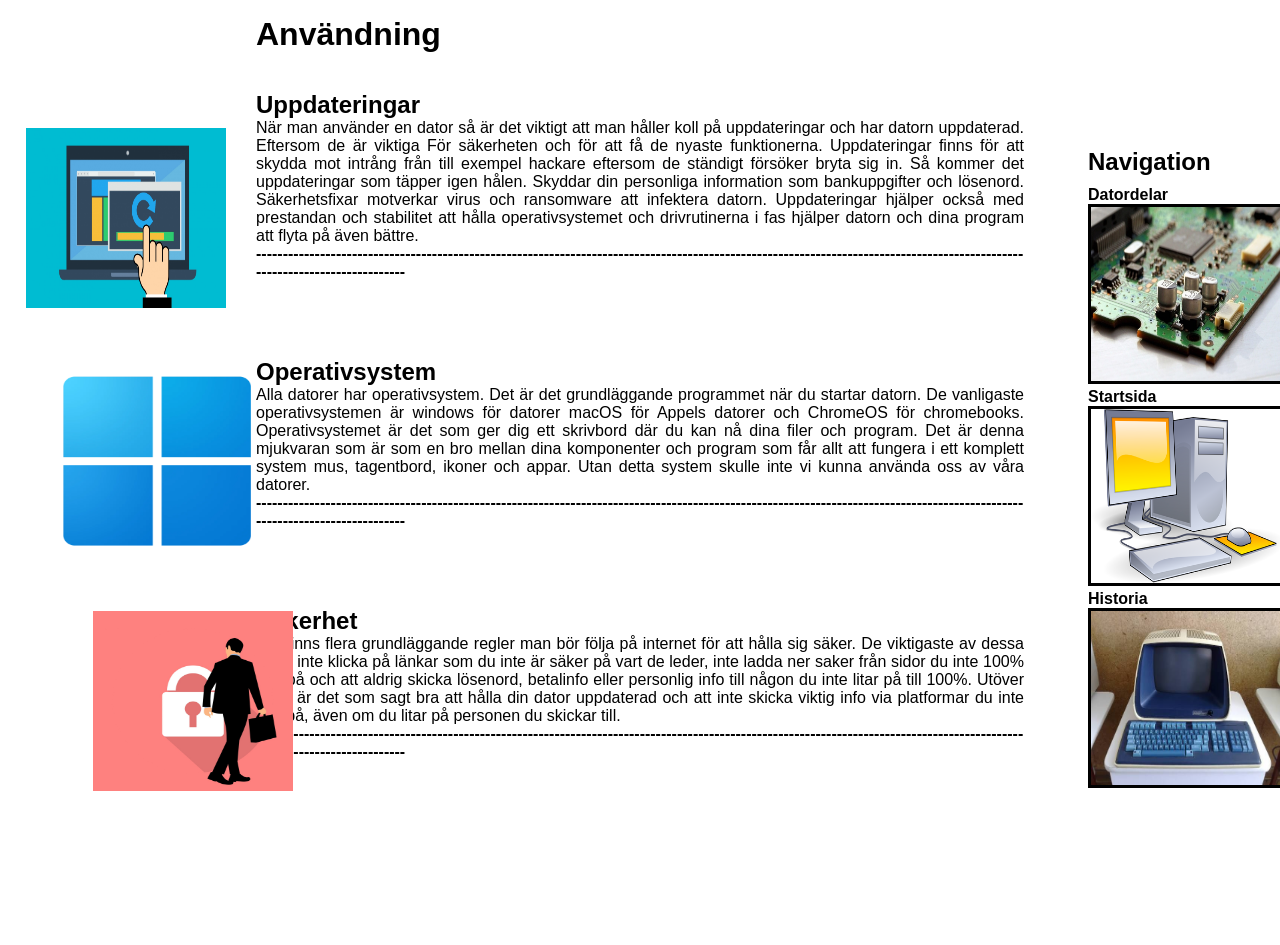
==== HTML_sidor/Användning.html @ 8cd44ede "Add files via upload initial upload" ====
<!DOCTYPE html>
<html>
   <head>
        <title>
            Användning av en dator
        </title>
   </head>
    <link rel="stylesheet" href="/CSS/Användning.css"> 
    <nav>
        <h2>
            Navigation
        </h2>
        <div class = "Användning">
            <text>
                <p>
                    <strong>
                        Datordelar
                    </strong>
                </p>
            </text>
            <a href="Datordelar.html"><img src="/Images/Datordelar.jpg" alt="Datordelar"></a>
        </div>
        <div class = "Startsida">
            <text>
                <p>
                    <strong>
                        Startsida
                    </strong>
                </p>
            </text>
            <a href="/Index.html"><img src="/Images/Startsida_nav_bild.jpg" alt="Startsida"></a>
        </div>
        <div class = "Historia">
            <text>
                <p>
                    <strong>
                        Historia
                    </strong>
                </p>
            </text>
            <a href= "Historia.html"><img src="/Images/Historia_startsida.jpg" alt="Historia"></a>
        </div>
    </nav>
   <body>
        <h1>
            Användning
        </h1>
        <div class="Uppdateringar">
            <h2>
                Uppdateringar
            </h2>
            <p> 
                När man använder en dator så är det viktigt att man håller koll på uppdateringar 
                och har datorn uppdaterad. 
                Eftersom de är viktiga För säkerheten och för att få de nyaste funktionerna. 
                Uppdateringar finns för att skydda mot intrång från till exempel hackare eftersom de
                ständigt försöker bryta sig in. Så kommer det uppdateringar som täpper igen hålen. 
                Skyddar din personliga information som bankuppgifter och lösenord. Säkerhetsfixar motverkar 
                virus och ransomware att infektera datorn. Uppdateringar hjälper också med prestandan
                och stabilitet att hålla operativsystemet och drivrutinerna i fas hjälper datorn och 
                dina program att flyta på även bättre.
            </p>
        </div>
        <p><strong>----------------------------------------------------------------------------------------------------------------------------------------------------------------------------</strong></p>
        <div class="Operativsystem">
            <h2>
                Operativsystem 
            </h2>
            <p>
                Alla datorer har operativsystem. Det är det grundläggande programmet när du startar
                datorn. De vanligaste operativsystemen är windows för datorer macOS för Appels datorer
                och ChromeOS för chromebooks. Operativsystemet är det som ger dig ett skrivbord där du
                kan nå dina filer och program. Det är denna mjukvaran som är som en bro mellan dina 
                komponenter och program som får allt att fungera i ett komplett system mus, 
                tagentbord, ikoner och appar. Utan detta system skulle inte vi kunna använda oss av 
                våra datorer. 
            </p>
        </div>
        <p><strong>----------------------------------------------------------------------------------------------------------------------------------------------------------------------------</strong></p>
        <div class="Säkerhet">
            <h2>
                Säkerhet
            </h2>
            <p>
                Det finns flera grundläggande regler man bör följa på internet för att hålla sig säker. De viktigaste av dessa är att
                inte klicka på länkar som du inte är säker på vart de leder, inte ladda ner saker från sidor du inte 100% litar på och att aldrig skicka lösenord, betalinfo eller personlig info
                till någon du inte litar på till 100%. Utöver detta är det som sagt bra att hålla din dator uppdaterad och att inte skicka viktig info via platformar du inte litar på, även om du litar på personen du skickar till.
            </p> 
        </div>
        <p><strong>----------------------------------------------------------------------------------------------------------------------------------------------------------------------------</strong></p>
        <div class="Bilder">
            <img class="Uppdateringar_bild" src="/Images/software-update.jpg" alt="Bild på en laptop som uppdateras">
            
            <img class="Operativsystem_bild" src="/Images/Logo_Windows_11.jpg" alt="Bild på Windows 11 logga">

            <img class="Säkerhet_bild" src="/Images/Säkerhet.jpg" alt="Bild på man som står framför ett stort lås">
        </div>
   </body>
</html>
---- CSS/Användning.css ----
* {
    margin: 0;
    padding: 0;
    box-sizing: border-box;
}
html{
    font-family: sans-serif;
    font-style: Arial, Georgia;
}
body{
    max-width: 60%;
    margin: auto;
    text-align: center;
    text-align: justify;
}
h1{
    margin-top: 16px;
    margin-bottom: -5%;
}
h2{
   margin-top: 10%; 
}
nav{
    position: absolute;
    left: 85%;
    bottom: 12%;
}
nav h2{
    margin-bottom: 5%;
}
nav img{
     width: 200px;
    height: 180px;
    border: solid #000000;
    transition: transform 0.5s ease;
}
nav img:hover{
    transform: scale(1.2);
}
img{
    width: 200px;
    height: 180px;
}
.Uppdateringar_bild{
    position: relative;
    bottom: 633px;
    right: 30%;
}
.Operativsystem_bild{
    position: relative;
    bottom: 390px;
    right: 52.5%;
}
.Säkerhet_bild{
    position: relative;
    bottom: 150px;
    right: 74.5%;
}
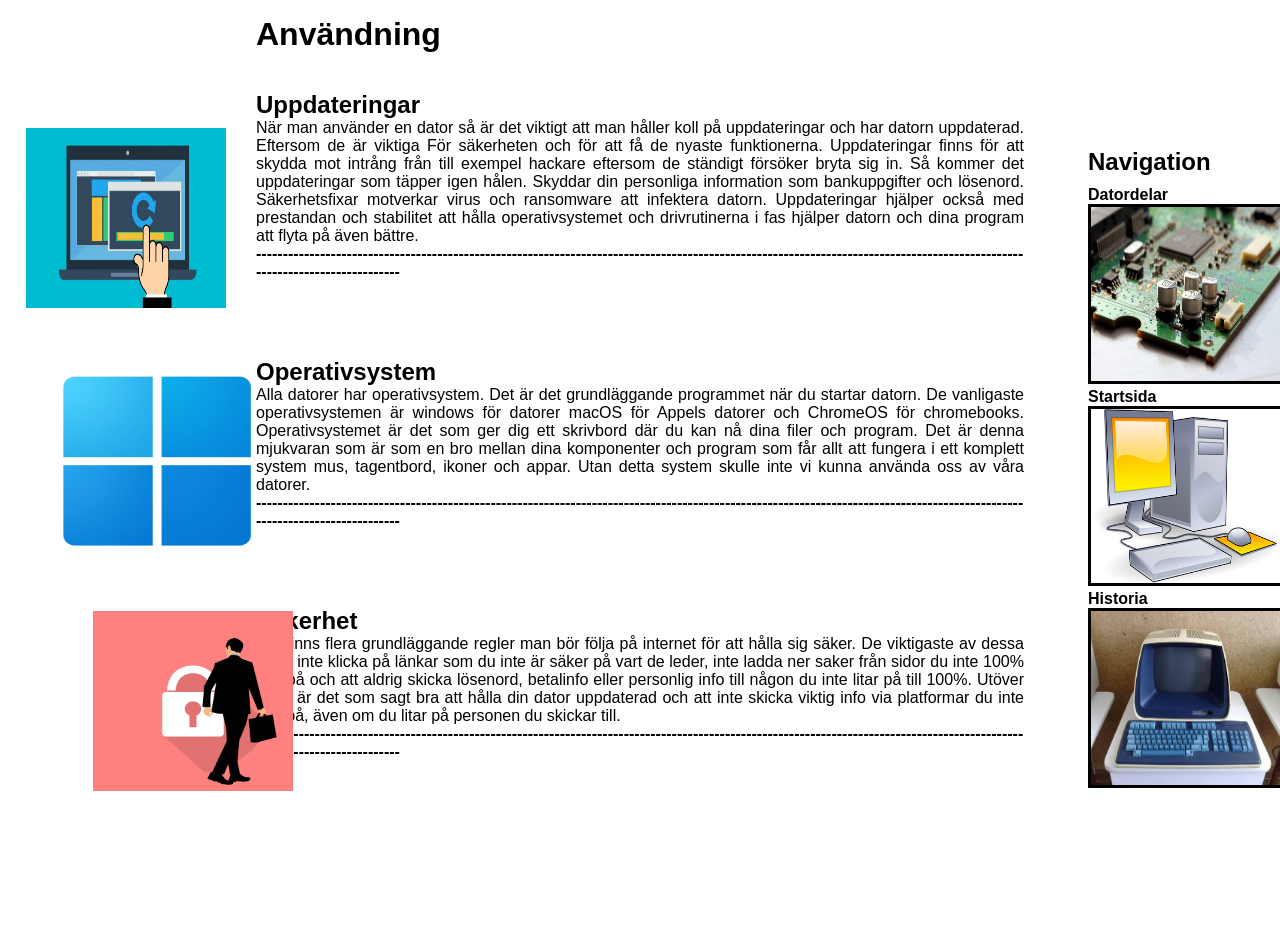
==== commit 74f8a6ef: "Fix text" ====
--- a/HTML_sidor/Användning.html
+++ b/HTML_sidor/Användning.html
@@ -28,7 +28,7 @@
                     </strong>
                 </p>
             </text>
-            <a href="/Index.html"><img src="/Images/Startsida_nav_bild.jpg" alt="Startsida"></a>
+            <a href="/index.html"><img src="/Images/Startsida_nav_bild.jpg" alt="Startsida"></a>
         </div>
         <div class = "Historia">
             <text>
@@ -61,7 +61,7 @@
                 dina program att flyta på även bättre.
             </p>
         </div>
-        <p><strong>----------------------------------------------------------------------------------------------------------------------------------------------------------------------------</strong></p>
+        <p><strong>---------------------------------------------------------------------------------------------------------------------------------------------------------------------------</strong></p>
         <div class="Operativsystem">
             <h2>
                 Operativsystem 
@@ -76,7 +76,7 @@
                 våra datorer. 
             </p>
         </div>
-        <p><strong>----------------------------------------------------------------------------------------------------------------------------------------------------------------------------</strong></p>
+        <p><strong>---------------------------------------------------------------------------------------------------------------------------------------------------------------------------</strong></p>
         <div class="Säkerhet">
             <h2>
                 Säkerhet
@@ -87,7 +87,7 @@
                 till någon du inte litar på till 100%. Utöver detta är det som sagt bra att hålla din dator uppdaterad och att inte skicka viktig info via platformar du inte litar på, även om du litar på personen du skickar till.
             </p> 
         </div>
-        <p><strong>----------------------------------------------------------------------------------------------------------------------------------------------------------------------------</strong></p>
+        <p><strong>---------------------------------------------------------------------------------------------------------------------------------------------------------------------------</strong></p>
         <div class="Bilder">
             <img class="Uppdateringar_bild" src="/Images/software-update.jpg" alt="Bild på en laptop som uppdateras">
             
--- a/CSS/Användning.css
+++ b/CSS/Användning.css
@@ -5,7 +5,6 @@
 }
 html{
     font-family: sans-serif;
-    font-style: Arial, Georgia;
 }
 body{
     max-width: 60%;
@@ -55,4 +54,4 @@
     position: relative;
     bottom: 150px;
     right: 74.5%;
-}+}
